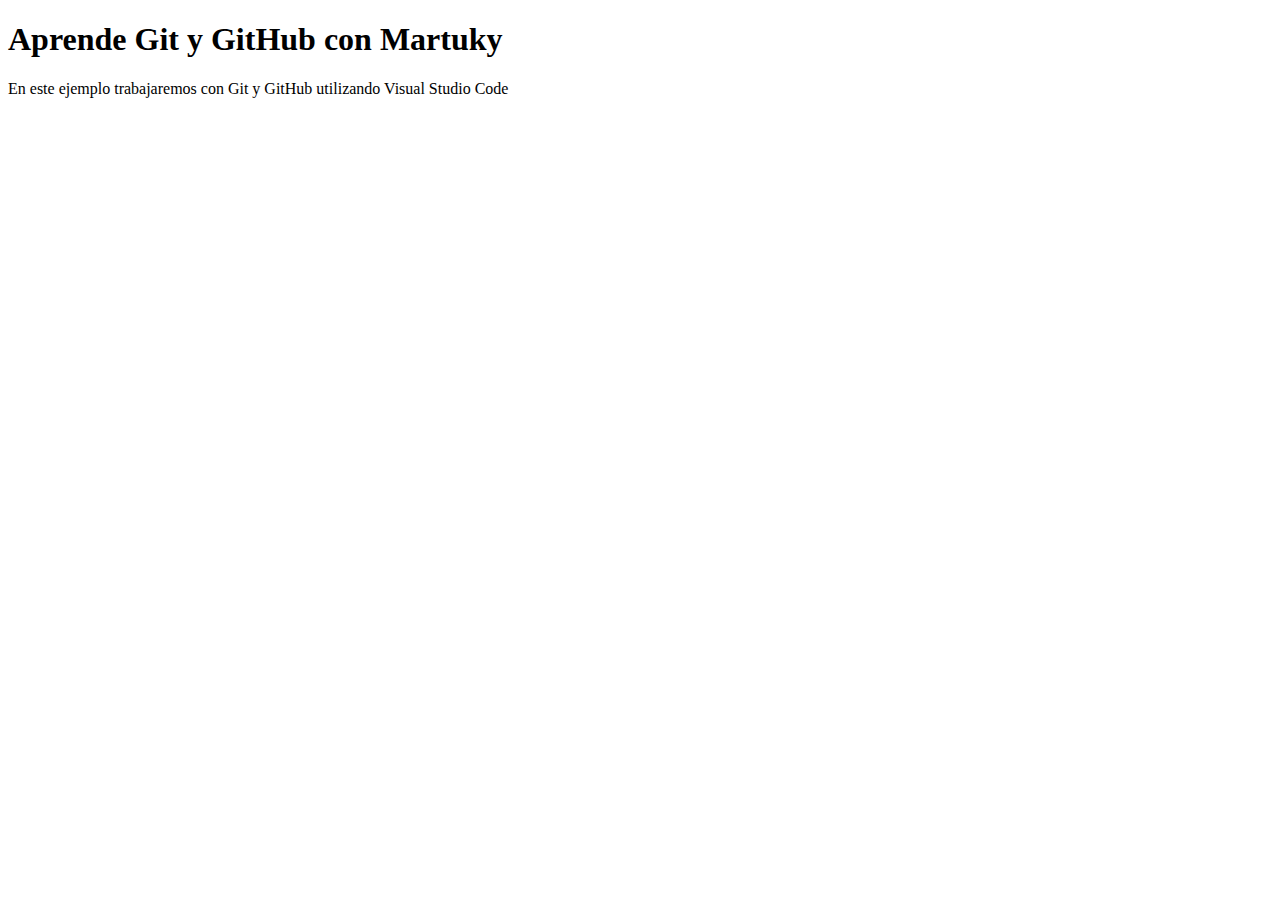
==== index.html @ e51a5f02 "Añadidos primeros estilos css" ====
<!DOCTYPE html>
<html lang="es">
<head>
    <meta charset="UTF-8">
    <meta http-equiv="X-UA-Compatible" content="IE=edge">
    <meta name="viewport" content="width=device-width, initial-scale=1.0">

    <title>::: Curso de Git y GitHub</title>
</head>
<body>
    <h1>Aprende Git y GitHub con Martuky</h1>
    <p>En este ejemplo trabajaremos con Git y GitHub utilizando Visual Studio Code</p>
    
</body>
</html>
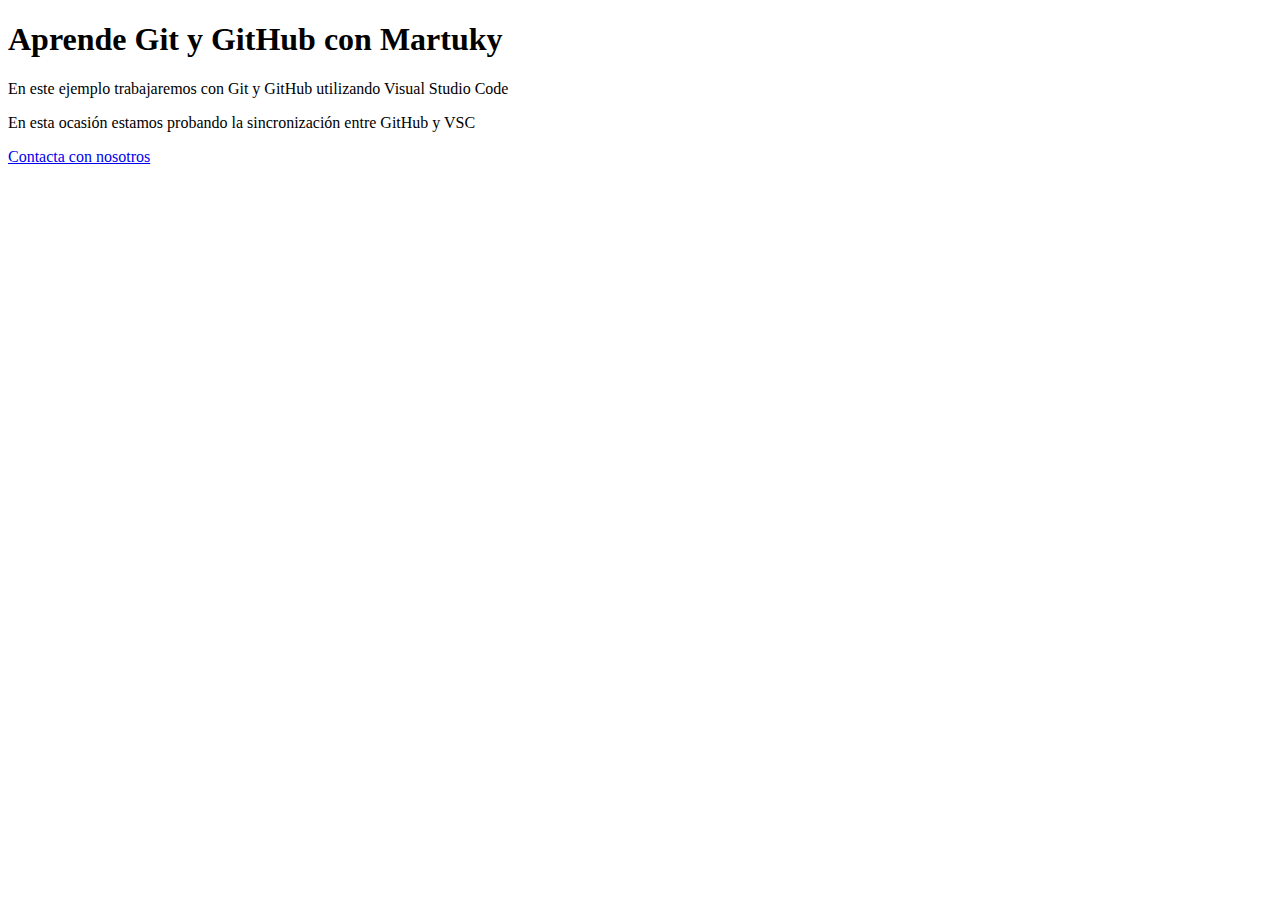
==== commit d367bef6: "Añadido enlace a contacto.html" ====
--- a/index.html
+++ b/index.html
@@ -4,12 +4,14 @@
     <meta charset="UTF-8">
     <meta http-equiv="X-UA-Compatible" content="IE=edge">
     <meta name="viewport" content="width=device-width, initial-scale=1.0">
-
+    <link rel="stylesheet" href="css/estilos.css">
     <title>::: Curso de Git y GitHub</title>
 </head>
 <body>
     <h1>Aprende Git y GitHub con Martuky</h1>
     <p>En este ejemplo trabajaremos con Git y GitHub utilizando Visual Studio Code</p>
+    <p>En esta ocasión estamos probando la sincronización entre GitHub y VSC</p>
+    <a href="contacto.html">Contacta con nosotros</a>
     
 </body>
 </html>
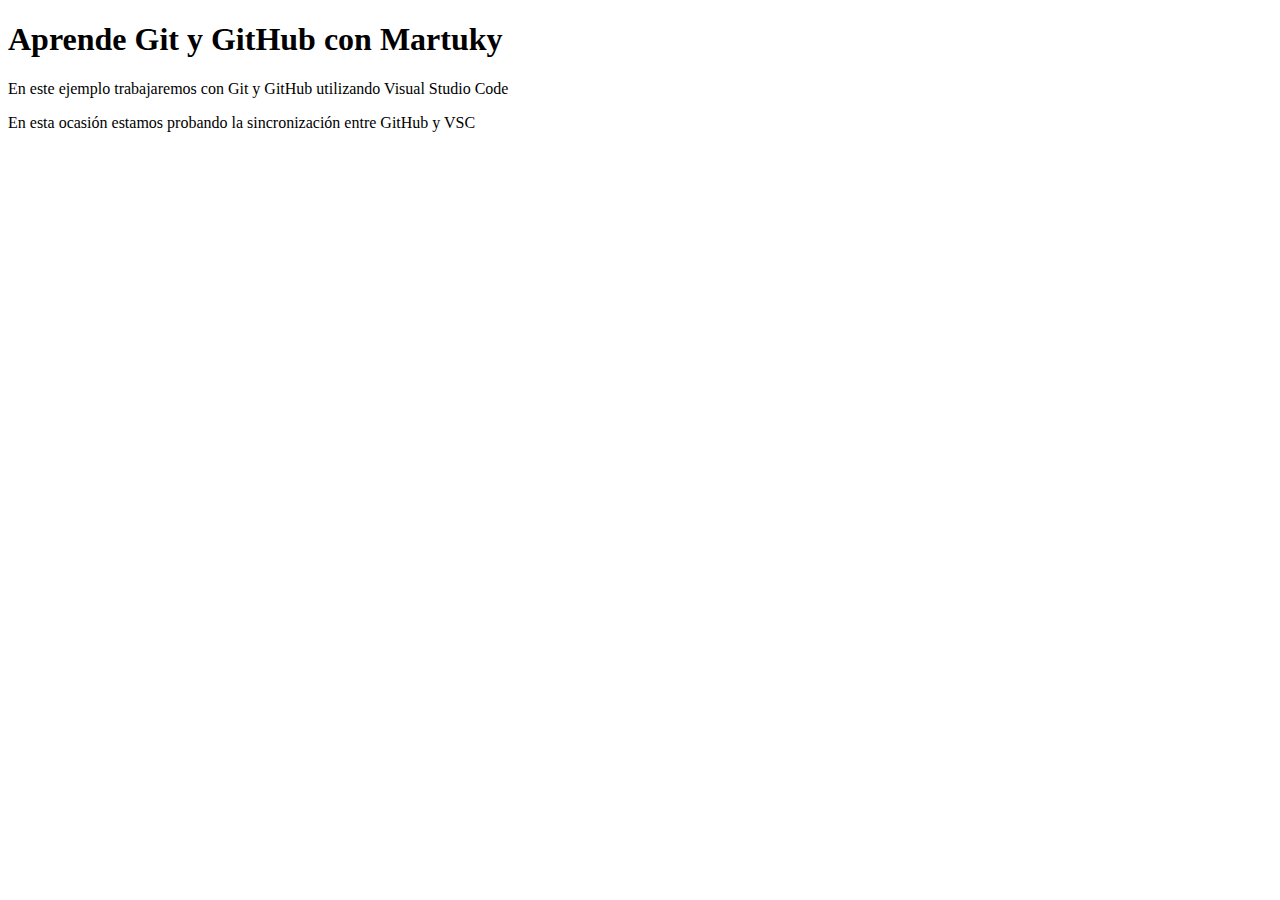
==== commit 6a8ef005: "Añadido comportamiento" ====
--- a/index.html
+++ b/index.html
@@ -5,13 +5,13 @@
     <meta http-equiv="X-UA-Compatible" content="IE=edge">
     <meta name="viewport" content="width=device-width, initial-scale=1.0">
     <link rel="stylesheet" href="css/estilos.css">
+    <script src="js/saludo.js"></script>
     <title>::: Curso de Git y GitHub</title>
 </head>
 <body>
     <h1>Aprende Git y GitHub con Martuky</h1>
     <p>En este ejemplo trabajaremos con Git y GitHub utilizando Visual Studio Code</p>
     <p>En esta ocasión estamos probando la sincronización entre GitHub y VSC</p>
-    <a href="contacto.html">Contacta con nosotros</a>
     
 </body>
 </html>
